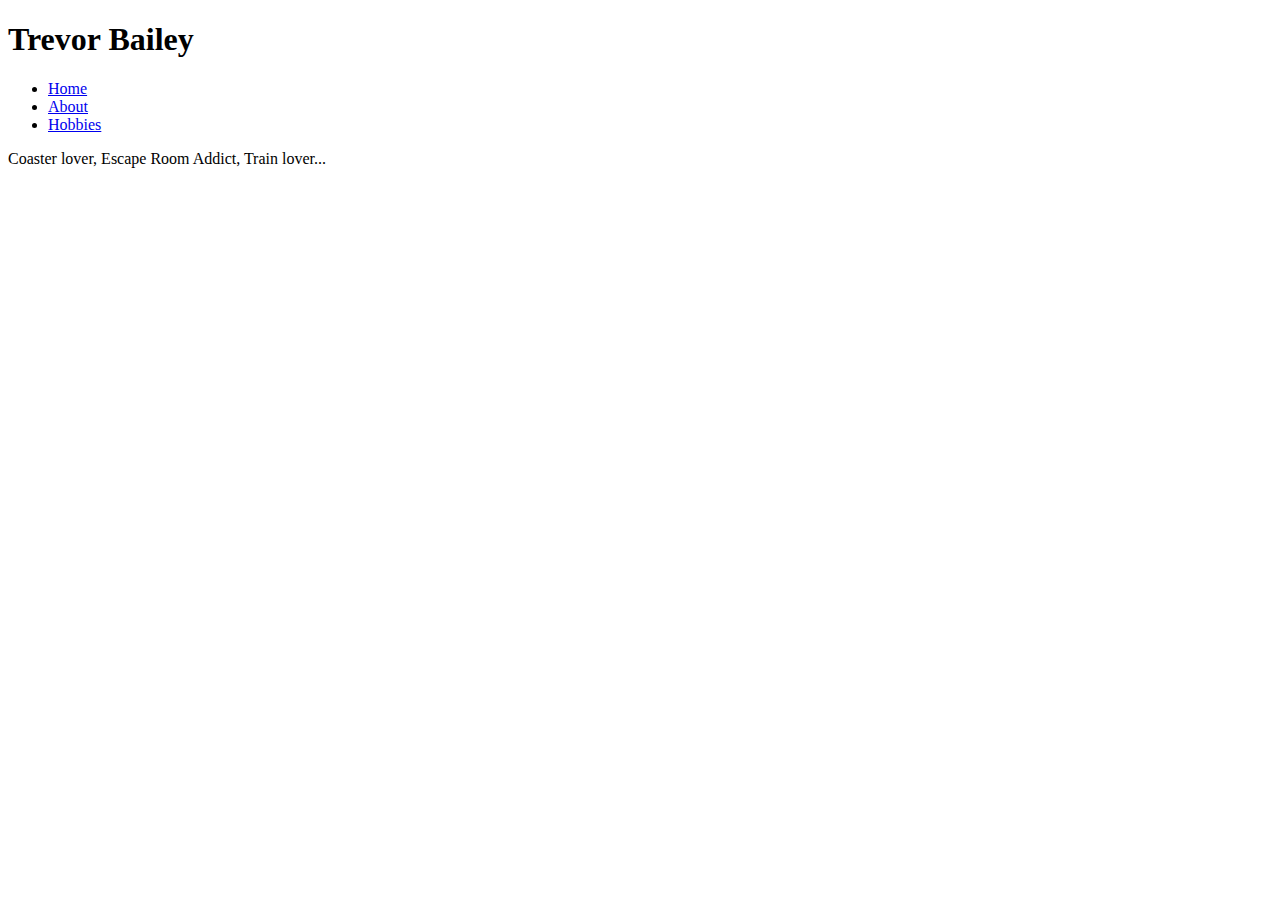
==== index.html @ 28f4eca3 "updated files" ====
<!DOCTYPE html>
<html lang="en">
    <head>
        <title>bioSite Project</title>
        <link rel="stylesheet" type="text/css" href="site.css">
    </head>
    <body>
        <div class="container">
            <!-- Header -->
            <div class="header">
                <h1>Trevor Bailey</h1>
                <!-- Navbar -->
                <div class="navbar">
                    <ul>
                        <li><a href="index.html">Home</a></li>
                        <li><a href="about.html">About</a></li>
                        <li><a href="hobbies.html">Hobbies</a></li>
                    </ul>
                </div>
            </div>
            <!-- Main Content -->
            <div class="paragraph">
                <p>Coaster lover, Escape Room Addict, Train lover...</p>
            </div>
            <div class="trevor-image">
            </div>
        </div>
    </body>
</html>
---- site.css ----
/* Navbar */
html {
    display: block;
}

.header {
    display: inline;
}

.trevor1 {
    width: 10%;
    height: 20%;
}
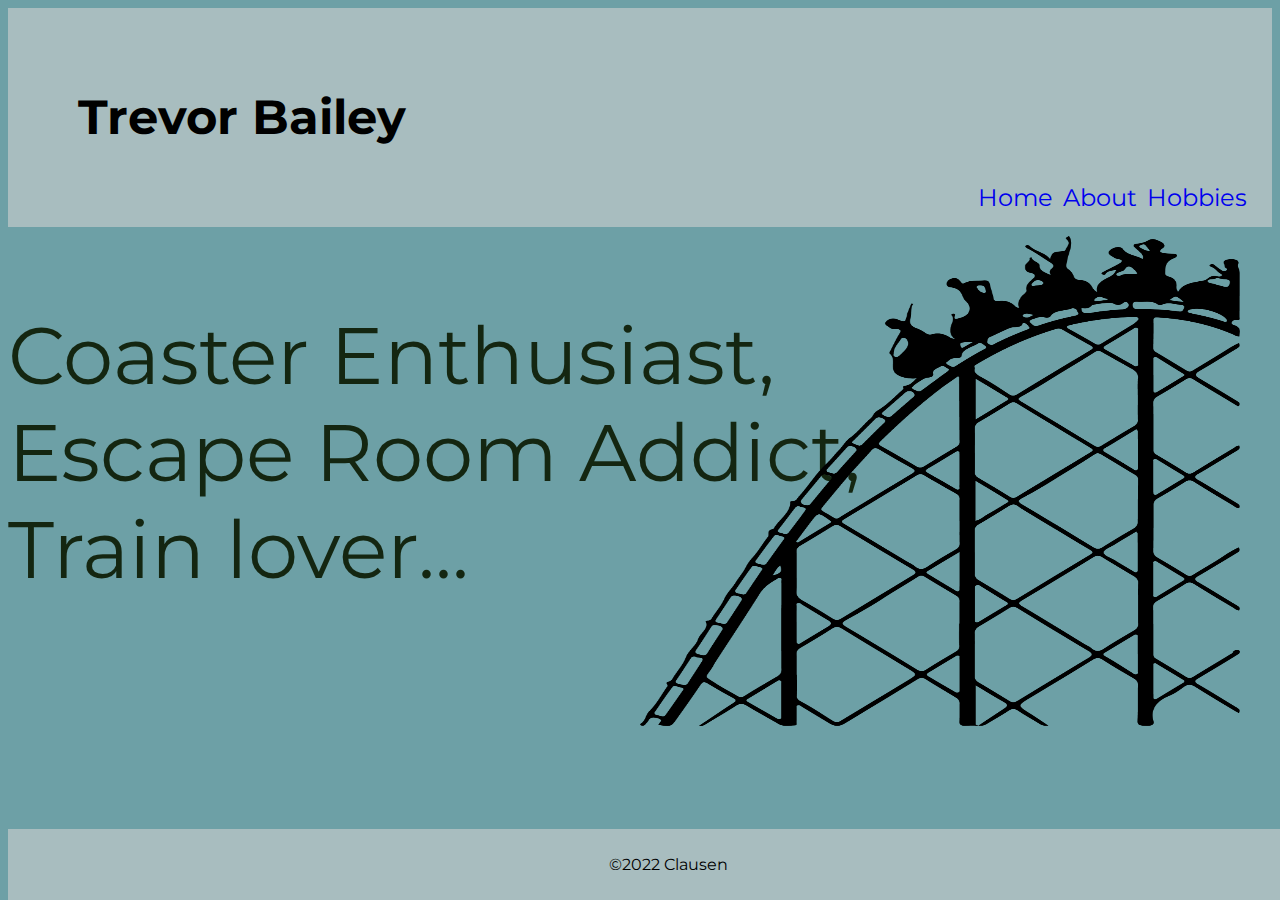
==== commit d8c72d11: "updated files" ====
--- a/index.html
+++ b/index.html
@@ -3,6 +3,12 @@
     <head>
         <title>bioSite Project</title>
         <link rel="stylesheet" type="text/css" href="site.css">
+
+        <!-- Google Font -->
+        <link rel="preconnect" href="https://fonts.googleapis.com">
+        <link rel="preconnect" href="https://fonts.gstatic.com" crossorigin>
+        <link href="https://fonts.googleapis.com/css2?family=Montserrat:wght@100&display=swap" rel="stylesheet">
+
     </head>
     <body>
         <div class="container">
@@ -12,17 +18,29 @@
                 <!-- Navbar -->
                 <div class="navbar">
                     <ul>
+                        <li><a href="hobbies.html">Hobbies</a></li>
+                        <li><a href="about.html">About</a></li>
                         <li><a href="index.html">Home</a></li>
-                        <li><a href="about.html">About</a></li>
-                        <li><a href="hobbies.html">Hobbies</a></li>
+
                     </ul>
                 </div>
             </div>
             <!-- Main Content -->
-            <div class="paragraph">
-                <p>Coaster lover, Escape Room Addict, Train lover...</p>
+            <div class="lpage-main-content">
+                <div class="paragraph">
+                    <p>Coaster Enthusiast, <br />
+                        Escape Room Addict, <br />
+                            Train lover...</p>
+                </div>
+                <div class="coaster-image">
+                    <figure>
+                        <img class="image" src="images/coaster.png" alt="coaster" width="600" height="490">
+                    </figure>
+                </div>
             </div>
-            <div class="trevor-image">
+            <!-- Footer -->
+            <div class="footer">
+                <p>&copy2022 Clausen</p>
             </div>
         </div>
     </body>
--- a/site.css
+++ b/site.css
@@ -1,13 +1,136 @@
-/* Navbar */
+
 html {
-    display: block;
+    font-family: 'Montserrat', sans-serif;
 }
 
+body {
+    background-color: #6DA0A6;
+}
+
+/* Header */
 .header {
+    background-color: #A8BDBF;
+    padding: 10px 20px;
+    overflow: hidden;
+}
+
+h1 {
+    font-size: 3em;
+    margin-top: 70px;
+    margin-left: 50px;
+}
+
+/* Navbar */
+li {
+    display: inline;
+    float: right;
+    padding: 5px;
+    font-size: 1.5em;
+}
+
+li a:link {
+    text-decoration: none;
+}
+
+li a:visited {
+    text-decoration: none;
+    color: #2a3f42;
+}
+
+li a:hover {
+    color: black;
+}
+
+/* Footer */
+.footer {
+    background-color: #A8BDBF;
+    text-align: center;
+    padding: 10px 20px;
+    position: absolute;
+    bottom: 0%;
+    width: 100%;
+}
+
+.footer-bottom {
+    background-color: #A8BDBF;
+    text-align: center;
+    padding: 10px 20px;
+    position: absolute;
+    bottom: 0px;
+    width: 100%;
+}
+
+/* Landing Page */
+.paragraph {
+    color: #142611;
+    font-size: 5em;
+    position: relative;
+    top: .05px;
+}
+
+.coaster-image {
+    float: right;
+    position: absolute;
+    top: 220px;
+    right: 0px;
+}
+
+/* About Page */
+.trevor1, .p1{
+    float: left;
     display: inline;
 }
 
-.trevor1 {
-    width: 10%;
-    height: 20%;
+.p1 {
+    width: 500px;
+}
+
+.time-2 {
+    float: right;
+    display: inline;
+    clear: both;
+}
+
+.p2 {
+    width: 500px;
+    float: left;
+}
+
+.robotics, .p3 {
+    float: left;
+    display: inline;
+    clear: both;
+}
+
+.p3 {
+    width: 500px;
+}
+
+/* Hobbies */
+.column1,h2, .trains {
+    float: left;
+    width: 350px;
+    margin: 10px;
+    text-align: center;
+}
+
+.column2 {
+    float: left;
+    width: 350px;
+    margin: 10px;
+    text-align: center;
+}
+
+.column3 {
+    float: left;
+    width: 350px;
+    margin: 10px;
+    text-align: center;
+}
+
+.column4 {
+    float: left;
+    width: 350px;
+    margin: 10px;
+    text-align: center;
 }